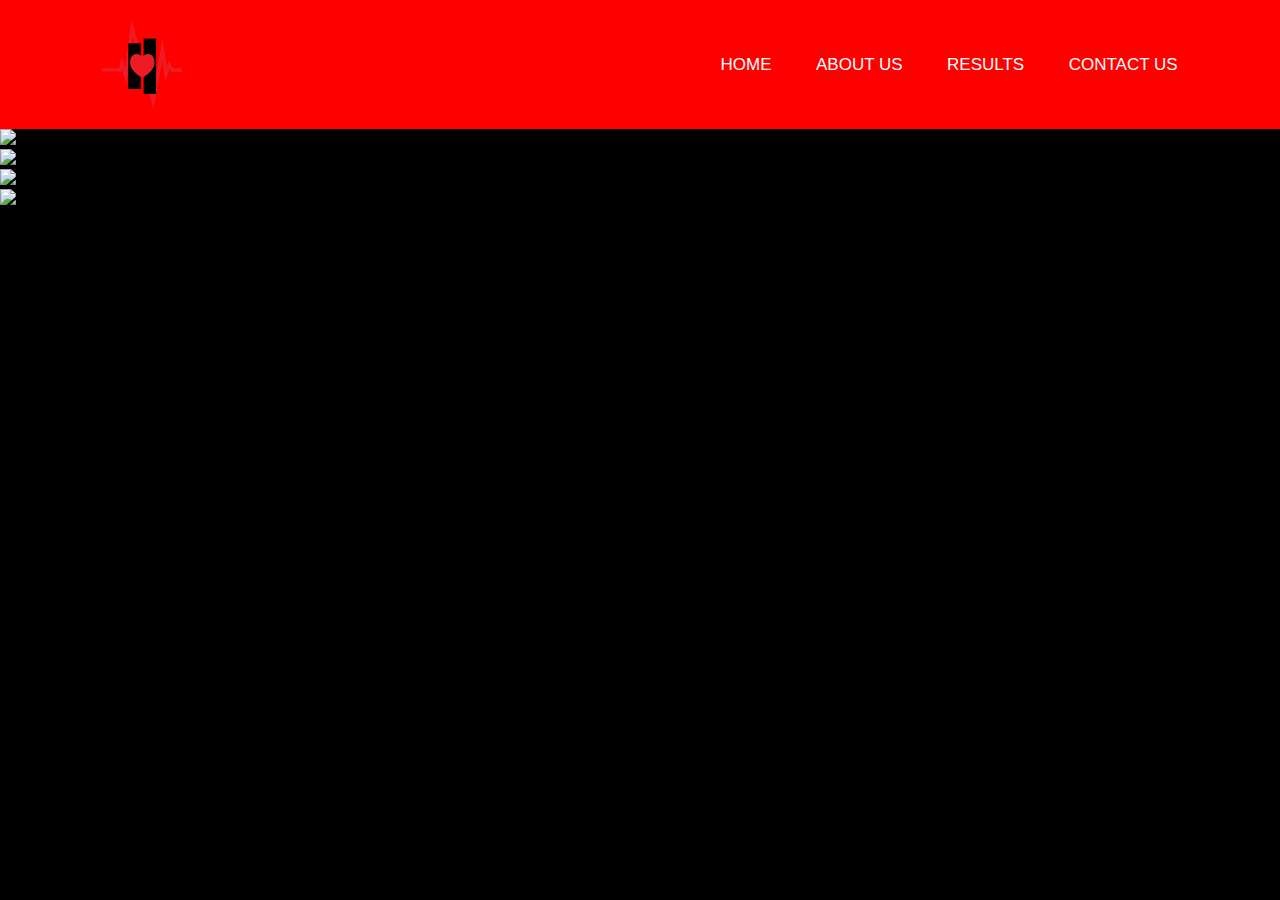
==== results.html @ 36f73e2e "Style results page" ====
<!DOCTYPE html>
<html>
  <head>
    <meta name="viewpoint" content="width=device-width" , initial-scale="1.0" />
    <title>Results</title>
    <link
      rel="stylesheet"
      href="https://unpkg.com/flickity@2/dist/flickity.min.css"
    />
    <script src="https://unpkg.com/flickity@2/dist/flickity.pkgd.min.js"></script>
    <link rel="stylesheet" href="styles1.css" />
  </head>

  <body>
    <nav>
      <img src="heart.png" class="logo" />
      <ul>
        <li><a href="index.html">HOME</a></li>
        <li><a href="#">ABOUT US</a></li>
        <li><a href="results.html">RESULTS</a></li>
        <li><a href="#">CONTACT US</a></li>
      </ul>
    </nav>
    <div class="main-carousel">
      <div class="carousel-cell">
        <img class="carousel-image" src="Client Progress Pic G.jpg " />
      </div>
      <div class="carousel-cell">
        <img class="carousel-image" src="Client Progress Pic K.jpg " />
      </div>
      <div class="carousel-cell">
        <img class="carousel-image" src="Client Progress Pic S.jpg " />
      </div>
      <div class="carousel-cell">
        <img class="carousel-image" src="Client Progress S.jpg" />
      </div>
    </div>

    <script>
      var elem = document.querySelector(".main-carousel");
      var flkty = new Flickity(elem, {
        // options
        autoPlay: 3000,
        contain: true,
      });
    </script>
  </body>
</html>
---- styles1.css ----
* {
  margin: 0;
  padding: 0;
  box-sizing: border-box;
  font-family: "Poppins", sans-serif;
}

body {
  background-color: black;
}

.carousel-cell {
  width: 100%;
}

.carousel-image {
  width: 100%;
  object-fit: contain;
  /* height: 600px; */
}

.flickity-page-dots .dot {
  width: 12px;
  height: 12px;
  opacity: 1;
  background: transparent;
  border: 2px solid white;
}
/* fill-in selected dot */
.flickity-page-dots .dot.is-selected {
  background: white;
}

nav {
  width: 100%;

  padding: 20px 8%;
  display: flex;
  align-items: center;
  justify-content: space-between;
  z-index: 100;
  background-color: red;
}

nav .logo {
  width: 80px;
}

nav ul li {
  list-style: none;
  display: inline-block;
  margin-left: 40px;
}

nav ul li a {
  text-decoration: none;
  color: #fff;
  font-size: 17px;
}
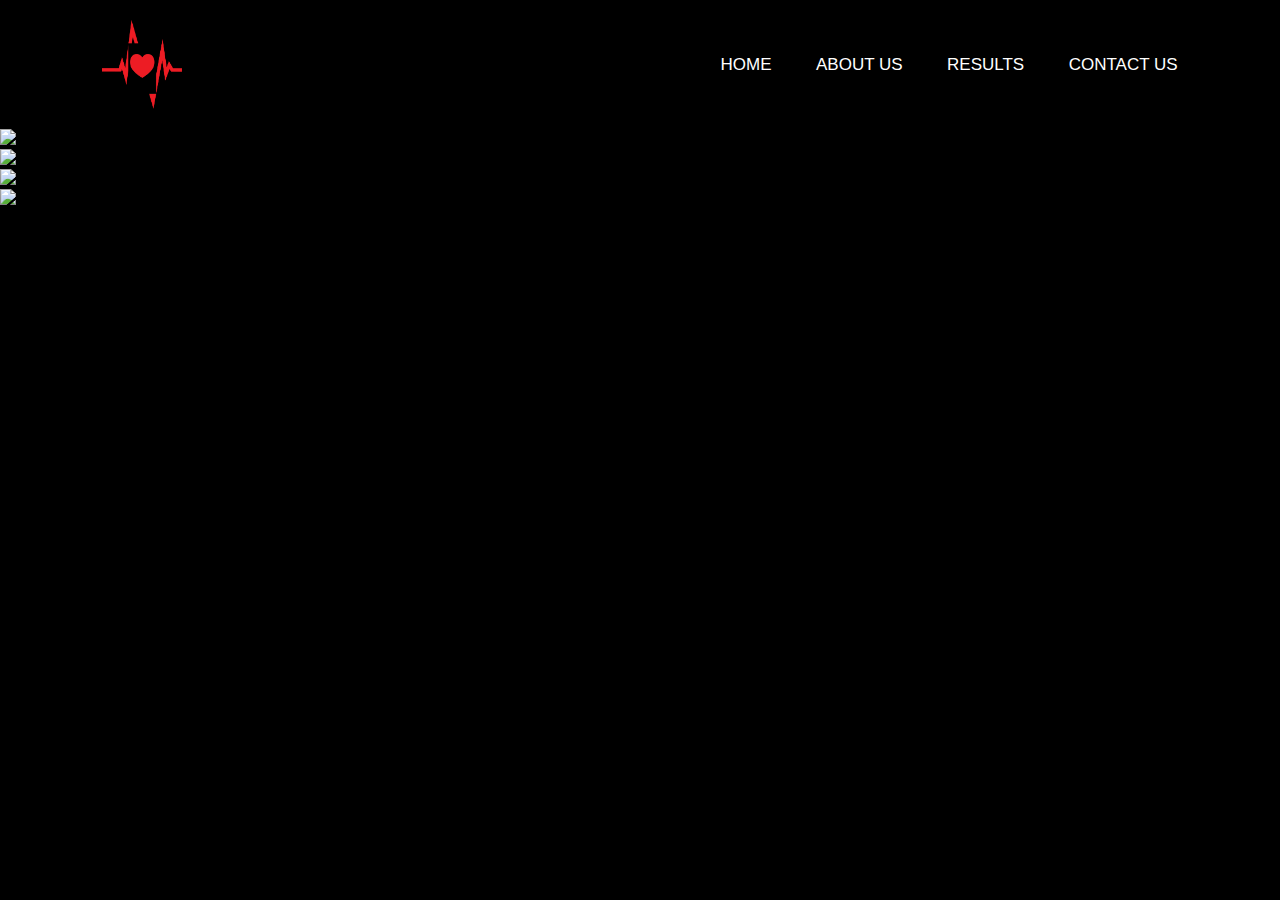
==== commit daa1f591: "updated site" ====
--- a/results.html
+++ b/results.html
@@ -8,7 +8,7 @@
       href="https://unpkg.com/flickity@2/dist/flickity.min.css"
     />
     <script src="https://unpkg.com/flickity@2/dist/flickity.pkgd.min.js"></script>
-    <link rel="stylesheet" href="styles1.css" />
+    <link rel="stylesheet" href="results.css" />
   </head>
 
   <body>
@@ -40,7 +40,7 @@
       var elem = document.querySelector(".main-carousel");
       var flkty = new Flickity(elem, {
         // options
-        autoPlay: 3000,
+        autoPlay: 1500,
         contain: true,
       });
     </script>
--- a/results.css
+++ b/results.css
@@ -0,0 +1,59 @@
+* {
+  margin: 0;
+  padding: 0;
+  box-sizing: border-box;
+  font-family: "Poppins", sans-serif;
+}
+
+body {
+  background-color: black;
+}
+
+.carousel-cell {
+  width: 100%;
+}
+
+.carousel-image {
+  width: 100%;
+  object-fit: contain;
+  /* height: 600px; */
+}
+
+.flickity-page-dots .dot {
+  width: 12px;
+  height: 12px;
+  opacity: 1;
+  background: transparent;
+  border: 2px solid red;
+}
+/* fill-in selected dot */
+.flickity-page-dots .dot.is-selected {
+  background: red;
+}
+
+nav {
+  width: 100%;
+
+  padding: 20px 8%;
+  display: flex;
+  align-items: center;
+  justify-content: space-between;
+  z-index: 100;
+  background-color: black;
+}
+
+nav .logo {
+  width: 80px;
+}
+
+nav ul li {
+  list-style: none;
+  display: inline-block;
+  margin-left: 40px;
+}
+
+nav ul li a {
+  text-decoration: none;
+  color: #fff;
+  font-size: 17px;
+}
